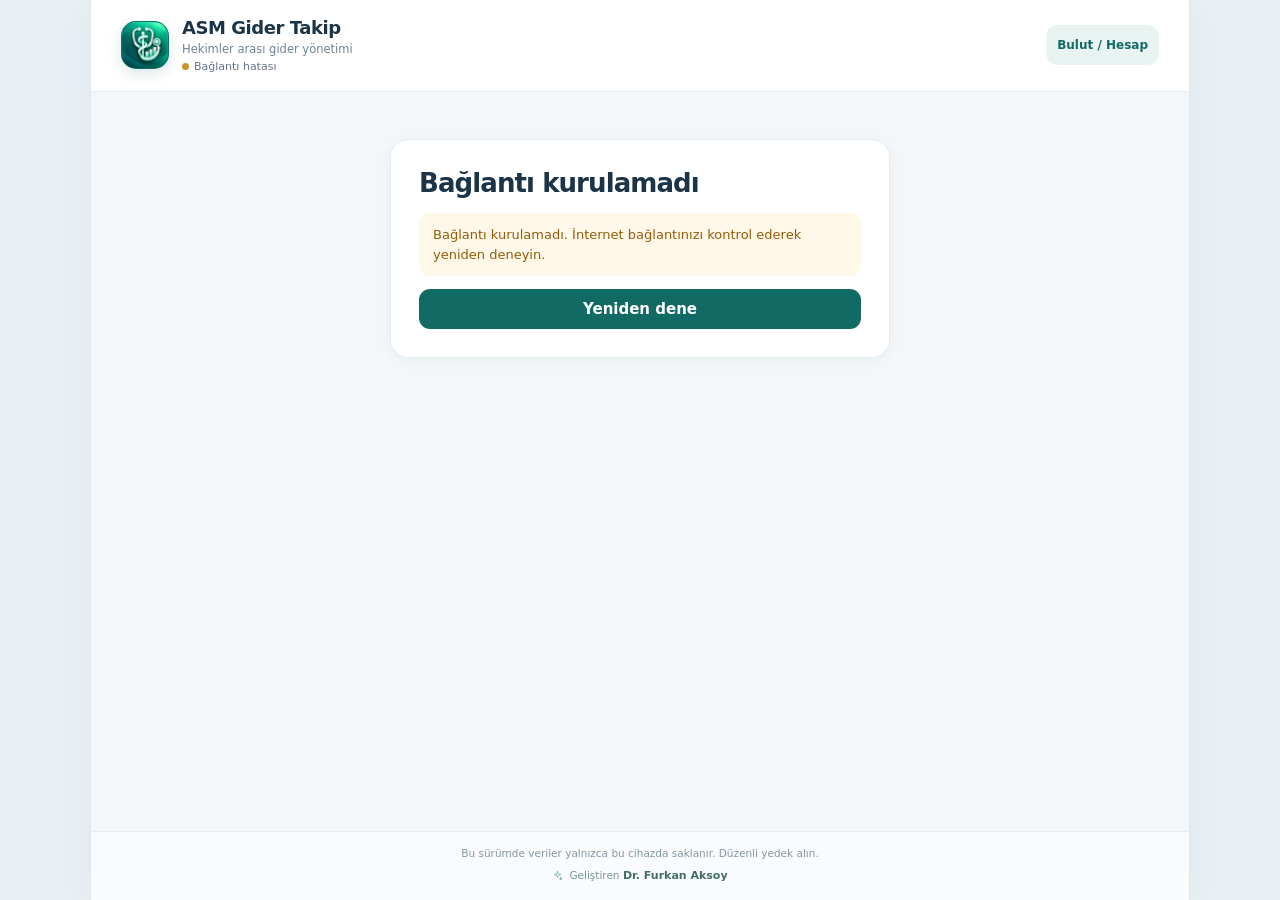
==== index.html @ 0de0dff7 "feat: per-device physician preference for default expense payer" ====
<!doctype html>
<html lang="tr">
<head>
  <meta charset="utf-8">
  <meta name="viewport" content="width=device-width,initial-scale=1,minimum-scale=1,maximum-scale=1,user-scalable=no,viewport-fit=cover">
  <meta name="theme-color" content="#116a64">
  <meta name="description" content="ASM gider ve hekimler arası hesaplaşma uygulaması">
  <meta name="apple-mobile-web-app-capable" content="yes">
  <meta name="apple-mobile-web-app-status-bar-style" content="default">
  <link rel="manifest" href="./manifest.webmanifest">
  <link rel="icon" href="./favicon-32.png?v=4" type="image/png" sizes="32x32">
  <link rel="icon" href="./favicon-48.png?v=4" type="image/png" sizes="48x48">
  <link rel="apple-touch-icon" href="./apple-touch-icon.png?v=4" sizes="180x180">
  <title>ASM Gider Takip</title>
  <link rel="stylesheet" href="./style.css?v=15">
</head>
<body class="app-booting">
  <div class="shell">
    <header>
      <div class="brand">
        <img class="logo" src="./icon-192.png?v=4" width="48" height="48" alt="" aria-hidden="true">
        <div class="brand-copy">
          <strong>ASM Gider Takip</strong>
          <small>Hekimler arası gider yönetimi</small>
          <span id="cloud-status" class="cloud-status"><span class="cloud-dot"></span>Güvenli bağlantı hazırlanıyor</span>
        </div>
      </div>
      <div class="header-actions">
        <button id="account" class="secondary" type="button" disabled>Hazırlanıyor</button>
        <button id="install" class="secondary" type="button" hidden>Yükle</button>
      </div>
    </header>
    <nav id="nav" aria-label="Ana menü" hidden>
      <button type="button" data-page="home" class="active"><span class="nav-icon" aria-hidden="true"><svg viewBox="0 0 24 24"><path d="m3 10 9-7 9 7"/><path d="M5 9v11h14V9"/><path d="M9 20v-7h6v7"/></svg></span><span class="nav-label">Özet</span></button>
      <button type="button" data-page="expenses"><span class="nav-icon" aria-hidden="true"><svg viewBox="0 0 24 24"><rect x="4" y="3" width="16" height="18" rx="2"/><path d="M8 8h8M8 12h8M8 16h5"/></svg></span><span class="nav-label">Giderler</span></button>
      <button type="button" data-page="doctors"><span class="nav-icon" aria-hidden="true"><svg viewBox="0 0 24 24"><circle cx="9" cy="8" r="3"/><path d="M3 20v-2a6 6 0 0 1 12 0v2M17 8h4M19 6v4M17 20h4"/></svg></span><span class="nav-label">Hekimler</span></button>
      <button type="button" data-page="settlement"><span class="nav-icon" aria-hidden="true"><svg viewBox="0 0 24 24"><path d="M4 7h16m-4-4 4 4-4 4M20 17H4m4-4-4 4 4 4"/></svg></span><span class="nav-label">Hesaplaşma</span></button>
    </nav>
    <main id="app" aria-live="polite">
      <div class="launch-screen" role="status" aria-label="Uygulama açılıyor">
        <img class="launch-screen__icon" src="./icon-192.png?v=4" width="76" height="76" alt="">
        <strong class="launch-screen__title">ASM Gider Takip</strong>
        <span class="launch-screen__subtitle">Güvenli oturum hazırlanıyor</span>
        <span class="launch-screen__spinner" aria-hidden="true"></span>
      </div>
    </main>
    <footer class="app-footer">
      <p id="footer-note">Güvenli bağlantı hazırlanıyor…</p>
      <div class="developer-credit" aria-label="Geliştiren Dr. Furkan Aksoy">
        <svg viewBox="0 0 24 24" fill="none" stroke="currentColor" stroke-width="1.7" stroke-linecap="round" stroke-linejoin="round" aria-hidden="true"><path d="m12 3 1.7 5.3L19 10l-5.3 1.7L12 17l-1.7-5.3L5 10l5.3-1.7z"/><path d="m19 16 .7 2.3L22 19l-2.3.7L19 22l-.7-2.3L16 19l2.3-.7z"/></svg>
        <span>Geliştiren <strong>Dr. Furkan Aksoy</strong></span>
      </div>
    </footer>
  </div>
  <script src="./cloud.js?v=12" defer></script>
  <script src="./allowance-math.js?v=14" defer></script>
  <script src="./pdf-report.js?v=13" defer></script>
  <script src="./app.js?v=15" defer></script>
</body>
</html>
---- style.css ----
:root{font-family:Inter,ui-sans-serif,system-ui,-apple-system,BlinkMacSystemFont,"Segoe UI",sans-serif;color:#1c3448;background:#eaf0f4;font-size:15px;-webkit-text-size-adjust:100%;font-synthesis:none}
*,*::before,*::after{box-sizing:border-box}
html{width:100%;min-width:0;overflow-x:clip}
body{margin:0;min-width:0;width:100%;overflow-x:clip}
button,input,select,textarea{font:inherit}
button{cursor:pointer;touch-action:manipulation;transition:background-color .15s,transform .15s}
button:active:not(:disabled){transform:translateY(1px)}
button:focus-visible,input:focus-visible,select:focus-visible,textarea:focus-visible{outline:3px solid #7cbcb1;outline-offset:2px}
button:disabled{cursor:not-allowed;opacity:.5}
.shell{min-height:100dvh;width:100%;max-width:1024px;margin-inline:auto;background:#f4f7f9;overflow:clip}
header{display:flex;align-items:center;justify-content:space-between;gap:12px;padding:16px clamp(14px,3.2vw,26px);background:#fff;border-bottom:1px solid #e5ebf0}
.brand{display:flex;align-items:center;gap:11px;min-width:0;flex:1}
.brand-copy{min-width:0}
.brand strong{display:block;font-size:18px;line-height:1.2;overflow-wrap:anywhere}
.brand small{display:block;color:#718096;font-size:11px;margin-top:3px;overflow-wrap:anywhere}
.logo{display:grid;flex:0 0 42px;place-items:center;width:42px;height:42px;background:#116a64;color:#fff;border-radius:12px;font-size:25px}
.header-actions{display:flex;align-items:center;gap:8px;min-width:0}
.header-actions button{font-size:12px;padding:9px 11px;min-width:0;max-width:180px;overflow-wrap:anywhere}
nav{display:grid;grid-template-columns:repeat(4,minmax(0,1fr));gap:7px;padding:9px clamp(10px,2vw,20px);background:#fff;border-bottom:1px solid #e5ebf0;position:sticky;top:0;z-index:3}
nav button{min-width:0;background:transparent;color:#64748b;padding:11px 5px;font-size:13px;line-height:1.3;white-space:normal}
nav button.active{background:#e4f2ef;color:#116a64}
main{width:100%;min-width:0;padding:clamp(12px,2.4vw,24px);min-height:70vh}
footer{padding:17px 12px;text-align:center;color:#8494a1;font-size:11px;line-height:1.5}
h1,h2,h3,p{overflow-wrap:anywhere}
h1{font-size:clamp(21px,3vw,26px);line-height:1.22;margin:0 0 6px;font-weight:780}
h2{font-size:17px;margin:0 0 15px;line-height:1.35}h3{font-size:15px;margin:0 0 12px}
p{line-height:1.5}.muted{color:#718096;font-size:13px}.fine{color:#718096;font-size:11px;line-height:1.5}
.grid{display:grid;grid-template-columns:repeat(2,minmax(0,1fr));gap:12px;margin-bottom:2px}
.grid>.card{min-width:0}
.card{min-width:0;background:#fff;border-radius:16px;padding:clamp(15px,2.3vw,20px);margin:0 0 14px;box-shadow:0 1px 7px #1733440d;border:1px solid #eaf0f3}
.card--soft{background:#eef6f4;border-color:#d9ebe7}
.metric{font-size:clamp(21px,2.9vw,30px);font-weight:760;line-height:1.25;margin-top:9px;letter-spacing:-.035em;font-variant-numeric:tabular-nums;overflow-wrap:anywhere}
.teal{color:#116a64}.green{color:#14804a}.red{color:#b42318}
.row{display:flex;align-items:center;justify-content:space-between;gap:12px;min-width:0}
.row>*{min-width:0}.wrap{flex-wrap:wrap}
.row-text,.item-main{flex:1 1 auto;min-width:0;overflow-wrap:anywhere}
.item{padding:14px 0;border-bottom:1px solid #edf0f3;min-width:0}.item:last-child{border-bottom:0}
.item strong,.item small{display:block;overflow-wrap:anywhere}.item small{color:#748294;margin-top:3px;font-size:12px;line-height:1.45}
.money-row{display:grid;grid-template-columns:minmax(0,1fr) minmax(105px,max-content);align-items:center;gap:12px}
.money-row .amount{text-align:right;min-width:0;max-width:100%;overflow-wrap:anywhere}
.amount{font-weight:750;font-variant-numeric:tabular-nums;line-height:1.35}
button{border:0;border-radius:10px;padding:11px 15px;background:#116a64;color:#fff;font-weight:680;max-width:100%;overflow-wrap:anywhere}
button.secondary,.secondary{background:#e9f3f1;color:#116a64}
button.danger{background:#fff0ee;color:#b42318}
.toolbar{display:flex;align-items:stretch;gap:9px;flex-wrap:wrap;margin:15px 0}
.toolbar>*{flex:1 1 170px;min-width:0}
.actions{display:flex;gap:8px;flex-wrap:wrap;margin-top:12px}.actions button{font-size:12px;padding:8px 12px;flex:0 1 auto}
input,select,textarea{width:100%;max-width:100%;min-width:0;padding:12px;border:1px solid #d8e1e8;border-radius:10px;color:#193248;background:#fff}
textarea{resize:vertical}input[type=file]{max-width:100%}input[type=date],input[type=month]{min-height:44px}
label{display:block;font-size:13px;font-weight:650;margin:12px 0 6px}
.checkrow{display:grid;grid-template-columns:20px minmax(0,1fr) minmax(0,96px);gap:10px;align-items:center;padding:10px 0;border-bottom:1px solid #f0f3f6;min-width:0}
.checkrow:last-of-type{border-bottom:0}.checkrow input[type=checkbox]{width:18px;height:18px;accent-color:#116a64}.checkrow label{margin:0;overflow-wrap:anywhere}.share-input{width:100%;min-width:0}
.hint{font-size:12px;color:#64748b;line-height:1.5}
.warning,.success,.info{padding:12px 14px;border-radius:11px;font-size:13px;line-height:1.5;overflow-wrap:anywhere}
.warning{background:#fff7e7;color:#925c0b}.success{background:#e5f6ed;color:#176b43}.info{background:#eaf4fc;color:#245c7f}
.empty{text-align:center;color:#748294;padding:24px 12px}.wide{width:100%}.pill{background:#f1f5f9;border-radius:10px;padding:10px}
.section-heading{margin:22px 0 12px}.select-month{width:185px;max-width:100%;flex:0 1 185px}.divider{border:0;border-top:1px solid #edf0f3;margin:17px 0}
.page-heading{display:flex;align-items:center;justify-content:space-between;gap:12px;flex-wrap:wrap;margin-bottom:18px;min-width:0}.page-heading>div{min-width:0}.page-heading .muted{margin:0}
.form-grid{display:grid;grid-template-columns:repeat(2,minmax(0,1fr));gap:0 16px}.field{min-width:0}
.tag{background:#e9f3f1;color:#116a64;border-radius:100px;padding:6px 9px;font-size:11px;font-weight:650;display:inline-flex;align-items:center;gap:6px}
.breadcrumb{color:#116a64;font-size:12px;font-weight:700;margin:0 0 8px}
.receipt-value{font-size:clamp(21px,3vw,27px);font-weight:800;font-variant-numeric:tabular-nums;overflow-wrap:anywhere}
.backup-control{display:flex;align-items:center;justify-content:center;min-height:42px;text-align:center;font-size:13px;font-weight:700;cursor:pointer;margin:0;border-radius:10px;padding:10px;background:#e9f3f1;color:#116a64}
.backup-control input{display:none}
.cloud-status{display:inline-flex;align-items:center;gap:5px;font-size:11px;color:#64748b;margin-top:4px}
.cloud-dot{width:7px;height:7px;border-radius:50%;background:#c99429;display:inline-block;flex:none}.cloud-dot--online{background:#14804a}
.auth-layout{max-width:500px;margin:18px auto}.auth-layout .card{padding:clamp(18px,4vw,28px)}
.auth-layout h1{margin-bottom:14px}.form-note{font-size:12px;color:#64748b;line-height:1.5}
.account-summary{display:flex;justify-content:space-between;align-items:center;gap:12px;flex-wrap:wrap}
.member-grid{display:grid;grid-template-columns:minmax(0,1fr) auto;gap:10px;align-items:center}
.member-grid>*{min-width:0}.member-name{overflow-wrap:anywhere}.loading-state{padding:30px;text-align:center;color:#64748b}
@media(max-width:650px){.grid{grid-template-columns:1fr}.form-grid{grid-template-columns:1fr}}
@media(max-width:530px){header{padding:12px 13px}.logo{width:38px;height:38px;flex-basis:38px}.brand strong{font-size:15px}.brand small{font-size:10px}.header-actions button{padding:8px 9px;font-size:11px}nav{gap:4px;padding:8px 7px}nav button{font-size:11px;padding:10px 3px}main{padding:12px}.card{padding:15px;border-radius:14px}.page-heading{align-items:stretch}.select-month{width:100%;flex:1 1 100%}.row.mobile-stack{flex-direction:column;align-items:stretch}.money-row{grid-template-columns:minmax(0,1fr);gap:5px}.money-row .amount{text-align:left}.toolbar>*{flex:1 1 100%}.item--action .actions{margin-top:10px}.metric{font-size:26px}.checkrow{grid-template-columns:19px minmax(0,1fr) 86px;gap:8px}.checkrow input.share-input{font-size:13px;padding:9px 6px}.auth-layout{margin:4px auto}}
@media(max-width:340px){.brand small{display:none}.brand strong{font-size:13px}.header-actions button{font-size:10px;padding:8px 7px}.checkrow{grid-template-columns:18px minmax(0,1fr) 72px;gap:5px}}

@media(min-width:531px){.transfer-row .toolbar{justify-content:flex-end}.transfer-row .toolbar>*{flex:0 1 auto;min-width:180px}}

/* v3 · Mobile-first navigation, consistent iconography and visual refinement. */
:root {
  --brand: #116a64;
  --brand-dark: #0b554e;
  --page: #f3f7f9;
  --ink: #1c3448;
  --line: #e4ebef;
  --muted: #607487;
}
html { scroll-behavior: smooth; overscroll-behavior-x: none; }
body { background: #e9f0f4; overscroll-behavior-x: none; }
.shell { max-width: 1100px; background: var(--page); box-shadow: 0 8px 38px rgba(20, 49, 66, .045); }
header { min-height: 85px; padding: 17px clamp(16px, 3vw, 30px); }
.brand { gap: 13px; }
.logo {
  width: 48px; height: 48px; flex-basis: 48px; flex-shrink: 0;
  border-radius: 15px; background: linear-gradient(140deg, #147d74, #0a5953);
  box-shadow: 0 7px 16px rgba(10, 89, 83, .14);
}
.logo svg { display: block; width: 29px; height: 29px; }
.brand strong { font-weight: 780; letter-spacing: -.025em; font-size: 18px; }
.brand small { font-size: 11.5px; color: #708395; }
.header-actions button { border-radius: 12px; min-height: 40px; }
nav {
  gap: 9px; padding: 9px clamp(12px, 2.4vw, 26px);
  background: #fff;
}
nav button {
  display: flex; flex-direction: row; align-items: center; justify-content: center;
  min-height: 61px; gap: 10px; padding: 9px 12px;
  font-size: 14px; font-weight: 690;
  border-radius: 14px; color: #536b7c; line-height: 1.2;
  transition: background .18s, color .18s;
}
nav button:not(.active):hover { background: #f2f7f8; color: var(--brand-dark); }
nav button.active { background: #e9f5f1; color: var(--brand-dark); }
nav .nav-icon {
  width: 36px; height: 36px; display: grid; place-items: center;
  flex: 0 0 36px; border-radius: 11px;
  background: #f0f5f6; color: #56717d;
}
nav button.active .nav-icon { background: #d7ece5; color: var(--brand); }
nav .nav-icon svg {
  display: block; width: 22px; height: 22px; fill: none;
  stroke: currentColor; stroke-width: 1.9;
  stroke-linecap: round; stroke-linejoin: round;
}
nav .nav-label { min-width: 0; overflow-wrap: normal; white-space: nowrap; }
nav[hidden] { display: none !important; }
main { min-height: 65vh; padding: clamp(16px, 2.8vw, 29px); }
h1 { font-weight: 780; letter-spacing: -.035em; }
h2 { font-weight: 740; letter-spacing: -.018em; }
.page-heading { margin-bottom: 20px; }
.page-heading .muted { font-size: 13px; }
.card {
  border-radius: 18px; border-color: var(--line);
  box-shadow: 0 3px 14px rgba(22, 51, 72, .035);
  padding: clamp(17px, 2.3vw, 23px);
  margin-bottom: 15px;
}
.card--soft { background: #edf6f2; border-color: #dcece6; }
.grid { gap: 13px; margin-bottom: 16px; }
.grid .card { margin-bottom: 0; }
.metric, .receipt-value { letter-spacing: -.045em; }
.metric { margin-top: 10px; margin-bottom: 4px; font-size: clamp(23px, 2.8vw, 31px); }
.muted, .fine, .hint { color: var(--muted); }
.item { padding: 15px 0; }
.money-row { grid-template-columns: minmax(0, 1fr) minmax(105px,max-content); gap: 14px; }
.amount { letter-spacing: -.025em; }
button { border-radius: 11px; }
button.secondary, .secondary { background: #e9f3f1; }
input, select, textarea { min-height: 44px; border-radius: 11px; }
input:focus, select:focus, textarea:focus { border-color: #29968b; }
.select-month { border-color: #cfdfdb; background: #fff; }
.app-footer {
  border-top: 1px solid var(--line);
  display: flex; flex-direction: column; align-items: center; justify-content: center;
  gap: 11px; padding: 23px 20px 26px;
  background: rgba(255,255,255,.65);
}
.app-footer #footer-note { margin: 0; text-align: center; color: #7a8b9b; font-size: 11px; }
.developer-credit {
  display: inline-flex; align-items: center; justify-content: center;
  gap: 8px; max-width: 100%; padding: 8px 13px;
  background: #edf6f3; border: 1px solid #dcebe5;
  border-radius: 999px; color: #56766d;
  font-size: 11px; line-height: 1.3; letter-spacing: .015em;
}
.developer-credit svg { width: 14px; height: 14px; flex-shrink: 0; color: #3e8d7c; }
.developer-credit strong { font-size: 12px; font-weight: 750; color: #205f56; letter-spacing: .004em; }
@media (min-width: 1100px) { .shell { border-left: 1px solid #e2eaef; border-right: 1px solid #e2eaef; } }
@media (max-width: 700px) {
  .grid { grid-template-columns: 1fr; }
}
@media (max-width: 650px) {
  :root { -webkit-text-size-adjust: 100%; }
  html, body { width: 100%; max-width: 100%; }
  .shell { padding-bottom: calc(88px + env(safe-area-inset-bottom)); }
  header { min-height: 74px; padding: 12px 15px; }
  .logo { width: 43px; height: 43px; flex-basis: 43px; border-radius: 13px; }
  .logo svg { width: 27px; height: 27px; }
  .brand strong { font-size: 16px; }
  .brand small { font-size: 10.5px; }
  .header-actions button { min-height: 39px; font-size: 12px; padding: 9px 11px; }
  nav {
    position: fixed; bottom: 0; top: auto; left: 0; right: 0;
    width: 100%; max-width: 1100px; margin-inline: auto;
    grid-template-columns: repeat(4, minmax(0, 1fr));
    gap: 4px; padding: 7px 8px calc(8px + env(safe-area-inset-bottom));
    background: rgba(255,255,255,.98); border-top: 1px solid #dfe9ed;
    border-bottom: none; z-index: 40; box-shadow: 0 -6px 24px rgba(22, 51, 72, .08);
  }
  nav button {
    flex-direction: column; gap: 4px; min-height: 66px;
    padding: 6px 1px 7px; font-size: 11.5px; font-weight: 690;
    border-radius: 13px;
  }
  nav .nav-icon { width: 36px; height: 36px; flex-basis: 36px; border-radius: 11px; }
  nav .nav-icon svg { width: 24px; height: 24px; stroke-width: 1.9; }
  nav .nav-label { font-size: clamp(10px, 2.75vw, 11.5px); }
  main { padding: 16px 13px; min-height: 68vh; }
  .card { border-radius: 16px; padding: 17px; }
  .page-heading { margin-bottom: 17px; }
  .metric { font-size: clamp(23px, 7vw, 29px); }
  .app-footer { padding: 21px 14px 24px; }
  input, select, textarea { font-size: 16px; }
  input[type=checkbox] { min-height: auto; }
}
@media (max-width: 365px) {
  header { gap: 7px; padding: 11px 10px; }
  .brand { gap: 8px; }
  .brand strong { font-size: 14px; }
  .brand small { font-size: 10px; }
  .header-actions { gap: 5px; }
  .header-actions button { font-size: 11px; padding: 8px; }
  .card { padding: 14px; }
  nav { gap: 2px; padding-left: 5px; padding-right: 5px; }
  nav .nav-icon { width: 33px; height: 33px; flex-basis: 33px; }
  nav .nav-icon svg { width: 22px; height: 22px; }
}
@media (prefers-reduced-motion: reduce) { html { scroll-behavior: auto; } button, nav button { transition: none; } }
/* v4 · Match the in-app brand image with iOS / Android home-screen icon. */
.logo {
  display: block;
  object-fit: cover;
  flex-shrink: 0;
  background: #0b7568;
  border: 1px solid rgba(13,111,95,.12);
  box-shadow: 0 5px 14px rgba(0,84,78,.14);
}

/* v5: stable branded launch state while auth and workspace resolve. */
.launch-screen {
  min-height: min(62vh, 560px);
  display: flex;
  flex-direction: column;
  align-items: center;
  justify-content: center;
  gap: 14px;
  padding: 38px 18px;
  text-align: center;
  color: #1d4e4c;
}
.launch-screen__icon {
  display: block;
  width: 76px;
  height: 76px;
  border-radius: 19px;
  box-shadow: 0 10px 28px rgba(15, 105, 98, .18);
}
.launch-screen__title {font-size: 21px;line-height: 1.3;letter-spacing: -.03em;font-weight: 770;}
.launch-screen__subtitle {color: #607e81;font-size: 13px;line-height: 1.5;}
.launch-screen__spinner {
  width: 26px;
  height: 26px;
  margin-top: 8px;
  border: 3px solid #d5eae4;
  border-top-color: #128378;
  border-radius: 50%;
  animation: asm-launch-spin .9s linear infinite;
}
@keyframes asm-launch-spin {to{transform:rotate(360deg)}}
.app-booting .app-footer {visibility: hidden;}
@media(prefers-reduced-motion:reduce){.launch-screen__spinner{animation:none;border-top-color:#128378}}

/* v6 · Lean app footer and one scrollable page without a fake blank bottom. */
.shell {
  display: flex;
  flex-direction: column;
  min-height: 100dvh;
}
.shell > header { flex: 0 0 auto; }
.shell > nav:not([hidden]) { flex: 0 0 auto; }
.shell > main {
  flex: 1 1 auto;
  min-height: 0;
}
.app-footer {
  flex: 0 0 auto;
  margin-top: auto;
  gap: 6px;
  padding: 14px 18px 17px;
  border-top: 1px solid #e5edef;
  background: rgba(255,255,255,.55);
}
.app-footer #footer-note {
  max-width: 580px;
  margin: 0;
  color: #8596a1;
  font-size: 10.5px;
  line-height: 1.45;
}
.developer-credit {
  display: inline-flex;
  width: auto;
  max-width: 100%;
  align-items: center;
  justify-content: center;
  gap: 6px;
  margin-inline: auto;
  padding: 0;
  border: 0;
  border-radius: 0;
  background: none;
  box-shadow: none;
  color: #7a9691;
  font-size: 10.5px;
  font-weight: 400;
  letter-spacing: 0;
  line-height: 1.4;
}
.developer-credit svg { width: 11px; height: 11px; color: #65a093; opacity: .88; }
.developer-credit strong { font-size: 11px; font-weight: 650; color: #426e65; letter-spacing: 0; }
.app-booting .app-footer { display: none; }
@media (max-width: 650px) {
  .shell { padding-bottom: 0; }
  body.has-bottom-nav .shell {
    /* The navigation bar is fixed: reserve space only when it is visible. */
    padding-bottom: calc(83px + env(safe-area-inset-bottom));
  }
  .shell > main { min-height: 0; }
  .app-footer {
    padding: 12px 14px 16px;
    gap: 6px;
  }
  .app-footer #footer-note { font-size: 10px; }
  .developer-credit { font-size: 10px; }
  .developer-credit strong { font-size: 10.5px; }
}

/* v8 · Backup actions live under Account / Data Management. */
.data-management { padding: 0; overflow: hidden; }
.data-management__summary {
  display: flex; align-items: center; justify-content: space-between;
  gap: 14px; min-width: 0; padding: 17px 20px;
  cursor: pointer; list-style: none;
}
.data-management__summary::-webkit-details-marker { display: none; }
.data-management__summary::marker { content: ""; }
.data-management__summary:focus-visible { outline: 3px solid #7cbcb1; outline-offset: -3px; }
.data-management__label { display: flex; flex-direction: column; gap: 4px; min-width: 0; }
.data-management__label strong { font-size: 15px; font-weight: 740; color: #264a53; }
.data-management__label small { color: #7a8d99; font-size: 12px; line-height: 1.3; }
.data-management__chevron {
  width: 10px; height: 10px; flex: 0 0 10px;
  border-right: 2px solid #60887f; border-bottom: 2px solid #60887f;
  transform: rotate(45deg); transition: transform .16s ease;
  margin: -5px 4px 0 0;
}
.data-management details[open] .data-management__chevron { transform: rotate(225deg); margin-top: 5px; }
.data-management__content { padding: 14px 20px 19px; border-top: 1px solid #e4ecee; }
.data-management__content .muted { margin: 0 0 12px; }
.data-management__content .toolbar { margin: 0 0 8px; }
.data-management__content .fine { margin: 0; }
@media(max-width:530px) {
  .data-management__summary { padding: 15px 16px; }
  .data-management__content { padding: 14px 16px 17px; }
}
@media(prefers-reduced-motion:reduce) { .data-management__chevron { transition: none; } }

/* v9: monthly allowance inputs and doctor's reconciled balances */
.allowance-row {
  display:grid;grid-template-columns:minmax(0,1fr) minmax(115px,auto);
  gap:12px;align-items:center;padding:13px 0;
  border-bottom:1px solid #eaf0f3;min-width:0;
}
.allowance-row:last-of-type{border-bottom:0}
.allowance-row__person,.allowance-row__amount{min-width:0;display:flex;flex-direction:column;gap:5px}
.allowance-row__person strong{font-weight:720;overflow-wrap:anywhere}
.allowance-row__person small{font-size:11px;color:#788a98}
.allowance-row__amount{align-items:flex-end;gap:7px;font-variant-numeric:tabular-nums}
.allowance-row__amount strong{font-size:15px;white-space:nowrap}
.allowance-row__amount button{font-size:12px;padding:8px 11px}
.allowance-breakdown{padding:15px 0;border-bottom:1px solid #e6eff1}
.allowance-breakdown:last-of-type{border-bottom:0}
.allowance-breakdown>strong{display:block;font-size:15px;color:#234354;margin-bottom:10px}
.allowance-breakdown__grid{
  display:grid;grid-template-columns:minmax(0,1fr) minmax(110px,auto);
  gap:7px 13px;align-items:baseline;font-size:12px;min-width:0;
}
.allowance-breakdown__grid span{color:#60788a;min-width:0;overflow-wrap:anywhere}
.allowance-breakdown__grid b{text-align:right;font-size:12px;font-variant-numeric:tabular-nums;overflow-wrap:anywhere}
@media(max-width:380px){
  .allowance-row{grid-template-columns:minmax(0,1fr) minmax(110px,auto);gap:8px}
  .allowance-row__amount button{padding:7px 9px;font-size:11px}
  .allowance-breakdown__grid{grid-template-columns:minmax(0,1fr) minmax(95px,auto);gap:7px}
}

/* v11: clear inline authentication feedback without intrusive browser alerts. */
.auth-feedback {
  margin: 12px 0 0;
  font-size: 13px;
  line-height: 1.55;
  overflow-wrap: anywhere;
}
.auth-feedback[hidden] { display: none; }

/* v13: mobile-friendly month switcher and transparent carried allowances */
.month-switcher {
  display: flex;
  flex: 0 1 auto;
  align-items: center;
  justify-content: flex-end;
  gap: 8px;
  flex-wrap: wrap;
  min-width: 0;
}
.month-switcher .select-month {
  flex: 0 1 185px;
  width: 185px;
  min-width: 0;
}
.month-switcher #current-month {
  flex: 0 0 auto;
  padding: 10px 12px;
  font-size: 12px;
  white-space: nowrap;
}
.allowance-row__person small {line-height: 1.45;}
@media(max-width:530px) {
  .month-switcher {width:100%; justify-content:flex-start;}
  .month-switcher .select-month {width:auto; flex:1 1 160px;}
}

/* v14: safe physician archival. Keep destructive deletion visually distinct. */
.doctor-roster-row {
  display:grid;
  grid-template-columns:minmax(0,1fr) max-content;
  gap:12px;align-items:center;
}
.doctor-roster-row .item-main {min-width:0;overflow-wrap:anywhere;}
.doctor-roster-row button {font-size:12px;padding:9px 12px;min-width:85px;}
.archived-roster {padding:0;overflow:hidden;}
.archived-roster details summary {
  display:block;cursor:pointer;padding:17px 19px;
  color:#264a53;font-weight:700;font-size:14px;
  list-style:disclosure-closed;
}
.archived-roster details[open] summary {border-bottom:1px solid #e4ecee;}
.archived-roster details>p,
.archived-roster details>.doctor-roster-row {margin-left:19px;margin-right:19px;}
.archived-roster details>.doctor-roster-row:last-child {margin-bottom:15px;}
@media(max-width:530px) {
  .doctor-roster-row {grid-template-columns:minmax(0,1fr) max-content;gap:8px;}
  .doctor-roster-row button {min-width:72px;padding:8px 9px;}
}

/* v15 · Per-device default payer, with explicit consent and clear account scope. */
.device-doctor-settings .row {margin-bottom:10px;}
.device-doctor-settings select {width:100%;max-width:100%;margin-bottom:12px;}
.device-doctor-settings .toolbar {margin:0 0 10px;}
.device-doctor-note {
  margin:5px 0 12px;
  padding:9px 11px;
  border-radius:10px;
  background:#e9f3f1;
  color:#245a54;
  font-size:12px;
  line-height:1.45;
}
.device-doctor-settings .fine {margin-bottom:0;}
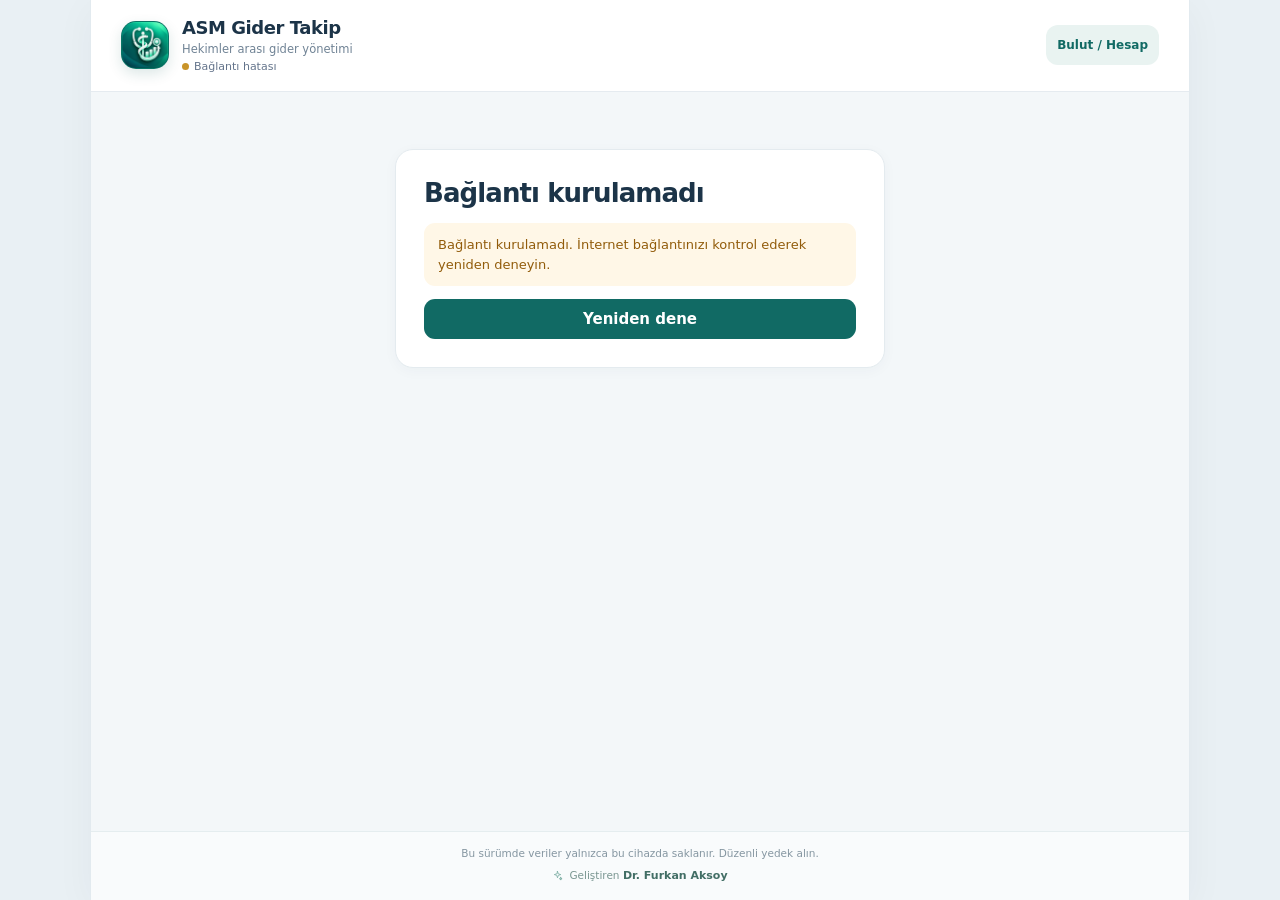
==== commit 17270133: "feat: clearer sign-in and sign-up flows with inline guidance and confirmation" ====
--- a/index.html
+++ b/index.html
@@ -12,7 +12,7 @@
   <link rel="icon" href="./favicon-48.png?v=4" type="image/png" sizes="48x48">
   <link rel="apple-touch-icon" href="./apple-touch-icon.png?v=4" sizes="180x180">
   <title>ASM Gider Takip</title>
-  <link rel="stylesheet" href="./style.css?v=15">
+  <link rel="stylesheet" href="./style.css?v=16">
 </head>
 <body class="app-booting">
   <div class="shell">
@@ -55,6 +55,6 @@
   <script src="./cloud.js?v=12" defer></script>
   <script src="./allowance-math.js?v=14" defer></script>
   <script src="./pdf-report.js?v=13" defer></script>
-  <script src="./app.js?v=15" defer></script>
+  <script src="./app.js?v=16" defer></script>
 </body>
 </html>
--- a/style.css
+++ b/style.css
@@ -456,3 +456,116 @@
   line-height:1.45;
 }
 .device-doctor-settings .fine {margin-bottom:0;}
+
+/* v16 · Focused sign-in and registration experience */
+.auth-layout {
+  max-width: 490px;
+  margin: clamp(9px, 3.5vh, 28px) auto 32px;
+}
+.auth-card {
+  border: 1px solid #e1ebeb;
+  border-radius: 22px;
+  box-shadow: 0 10px 32px rgba(21, 66, 73, .065);
+}
+.auth-intro .breadcrumb { display:block; margin:0 0 7px; letter-spacing:.045em; font-size:10px; }
+.auth-intro h1 { font-size:clamp(23px, 3vw, 28px); letter-spacing:-.035em; margin:0 0 9px; }
+.auth-intro .muted { margin:0; line-height:1.65; font-size:13px; }
+.auth-symbol {
+  width:48px; height:48px;
+  border-radius:14px; display:grid; place-items:center;
+  color:#116a64; background:#e7f5f0;
+  margin-bottom:16px;
+}
+.auth-symbol svg { width:26px; height:26px; }
+.auth-mode-switch {
+  display:grid; grid-template-columns:repeat(2,minmax(0,1fr));
+  gap:5px; padding:5px; margin:23px 0 22px;
+  border:1px solid #e3ebee; border-radius:13px;
+  background:#f0f5f6;
+}
+.auth-mode-button {
+  min-width:0; min-height:45px; padding:10px 8px;
+  border-radius:9px; background:transparent;
+  color:#596f7d; font-size:13px; font-weight:680;
+  box-shadow:none; transition:background .15s,color .15s,box-shadow .15s;
+}
+.auth-mode-button:not(.is-active):hover { background:#e5eeef; color:#174e51; }
+.auth-mode-button.is-active {
+  color:#116a64; background:white;
+  box-shadow:0 2px 7px rgba(30, 64, 75, .085);
+}
+.auth-form { min-width:0; }
+.auth-form label { display:block; margin:0 0 8px; font-size:13px; font-weight:680; color:#284556; }
+.auth-form input {
+  width:100%; min-height:49px; background:#fff;
+  border-color:#cddce3; border-radius:11px;
+  padding:12px 14px; font-size:15px;
+}
+.auth-form input::placeholder { color:#91a2ae; opacity:1; }
+.auth-field-heading,.auth-confirm-group>label { margin-top:17px; }
+.auth-password-field { position:relative; min-width:0; }
+.auth-password-field input { padding-right:84px; }
+.auth-password-toggle {
+  position:absolute; top:6px; right:6px; bottom:6px;
+  display:flex; align-items:center; justify-content:center;
+  min-width:68px; padding:4px 9px; border-radius:8px;
+  color:#2e706b; background:#ebf5f2;
+  font-size:12px; font-weight:700;
+}
+.auth-password-toggle:hover { background:#dcefe9; }
+.auth-helper { color:#647c89; font-size:12px; line-height:1.5; margin:9px 0 0; }
+.auth-submit {
+  width:100%; min-height:50px; margin-top:23px;
+  display:flex; align-items:center; justify-content:center;
+  gap:10px; border-radius:11px; font-size:14px;
+  background:#116a64;
+}
+.auth-submit:hover:not(:disabled) { background:#0e5550; }
+.auth-submit.is-loading { cursor:progress; opacity:.85; }
+.auth-submit-spinner {
+  display:none; width:17px; height:17px; border-radius:50%;
+  border:2px solid rgba(255,255,255,.35);
+  border-top-color:#fff; animation:auth-submit-rotate .75s linear infinite;
+}
+.auth-submit.is-loading .auth-submit-spinner { display:block; }
+@keyframes auth-submit-rotate { to { transform:rotate(360deg); } }
+.auth-card .auth-feedback { margin:17px 0 0; padding:13px 14px; border-radius:11px; font-size:13px; }
+.auth-card .auth-feedback[hidden] { display:none; }
+.auth-bottom {
+  border-top:1px solid #e9eff1;
+  margin-top:23px; padding-top:17px; text-align:center;
+}
+.auth-bottom>p { font-size:13px; margin:0; color:#566b79; }
+.auth-bottom .form-note { font-size:12px; margin-top:12px; color:#70828c; }
+.auth-link {
+  display:inline; background:transparent; color:#116a64;
+  padding:0 2px; font-size:inherit; font-weight:730;
+  border-radius:4px; text-decoration:underline; text-underline-offset:3px;
+}
+.auth-link:hover { color:#084d48; }
+.auth-link:disabled { color:#9aafb4; }
+@media(max-width:530px) {
+  .auth-layout {margin:6px auto 20px;}
+  .auth-layout .auth-card {padding:21px 17px; border-radius:17px;}
+  .auth-mode-switch {margin-top:19px; margin-bottom:19px;}
+}
+@media(prefers-reduced-motion:reduce) {
+  .auth-submit-spinner { animation:none; border-top-color:#b9f0df; }
+  .auth-mode-button {transition:none;}
+}
+
+/* v16 · Account creation acknowledgement */
+.auth-complete { text-align:center; padding:17px 2px 3px; }
+.auth-complete-symbol {
+  display:grid; place-items:center; width:53px; height:53px;
+  border-radius:50%; margin:0 auto 15px; font-size:25px; font-weight:780;
+  color:#126747; background:#e3f5e9;
+}
+.auth-complete h2 { margin:0 0 10px; font-size:19px; color:#254556; }
+.auth-complete p { margin:0 0 13px; font-size:13px; line-height:1.65; color:#5b7080; }
+.auth-complete p strong { color:#1c4c50; overflow-wrap:anywhere; }
+.auth-complete .auth-complete-note {
+  text-align:left; padding:12px 14px; font-size:12px;
+  background:#f1f7f8; color:#597381; border-radius:10px;
+}
+.auth-complete .auth-submit { margin-top:17px; }
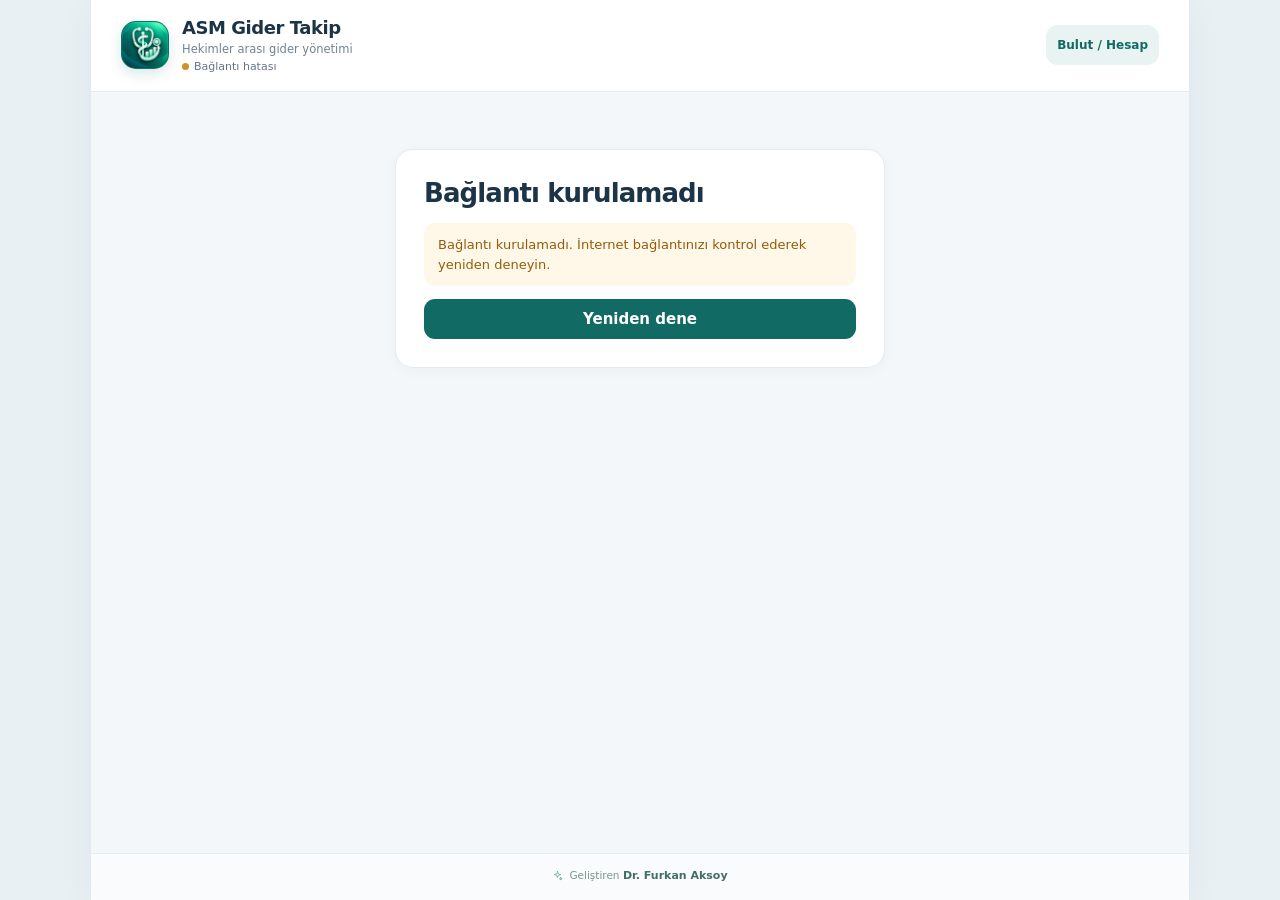
==== commit 71979f1d: "style: remove redundant footer notice and login plus icon" ====
--- a/index.html
+++ b/index.html
@@ -12,7 +12,7 @@
   <link rel="icon" href="./favicon-48.png?v=4" type="image/png" sizes="48x48">
   <link rel="apple-touch-icon" href="./apple-touch-icon.png?v=4" sizes="180x180">
   <title>ASM Gider Takip</title>
-  <link rel="stylesheet" href="./style.css?v=16">
+  <link rel="stylesheet" href="./style.css?v=17">
 </head>
 <body class="app-booting">
   <div class="shell">
@@ -45,7 +45,6 @@
       </div>
     </main>
     <footer class="app-footer">
-      <p id="footer-note">Güvenli bağlantı hazırlanıyor…</p>
       <div class="developer-credit" aria-label="Geliştiren Dr. Furkan Aksoy">
         <svg viewBox="0 0 24 24" fill="none" stroke="currentColor" stroke-width="1.7" stroke-linecap="round" stroke-linejoin="round" aria-hidden="true"><path d="m12 3 1.7 5.3L19 10l-5.3 1.7L12 17l-1.7-5.3L5 10l5.3-1.7z"/><path d="m19 16 .7 2.3L22 19l-2.3.7L19 22l-.7-2.3L16 19l2.3-.7z"/></svg>
         <span>Geliştiren <strong>Dr. Furkan Aksoy</strong></span>
@@ -55,6 +54,6 @@
   <script src="./cloud.js?v=12" defer></script>
   <script src="./allowance-math.js?v=14" defer></script>
   <script src="./pdf-report.js?v=13" defer></script>
-  <script src="./app.js?v=16" defer></script>
+  <script src="./app.js?v=17" defer></script>
 </body>
 </html>
--- a/style.css
+++ b/style.css
@@ -152,10 +152,9 @@
 .app-footer {
   border-top: 1px solid var(--line);
   display: flex; flex-direction: column; align-items: center; justify-content: center;
-  gap: 11px; padding: 23px 20px 26px;
+  gap: 0; padding: 15px 20px 18px;
   background: rgba(255,255,255,.65);
 }
-.app-footer #footer-note { margin: 0; text-align: center; color: #7a8b9b; font-size: 11px; }
 .developer-credit {
   display: inline-flex; align-items: center; justify-content: center;
   gap: 8px; max-width: 100%; padding: 8px 13px;
@@ -275,17 +274,10 @@
 .app-footer {
   flex: 0 0 auto;
   margin-top: auto;
-  gap: 6px;
+  gap: 0;
   padding: 14px 18px 17px;
   border-top: 1px solid #e5edef;
   background: rgba(255,255,255,.55);
-}
-.app-footer #footer-note {
-  max-width: 580px;
-  margin: 0;
-  color: #8596a1;
-  font-size: 10.5px;
-  line-height: 1.45;
 }
 .developer-credit {
   display: inline-flex;
@@ -318,9 +310,8 @@
   .shell > main { min-height: 0; }
   .app-footer {
     padding: 12px 14px 16px;
-    gap: 6px;
+    gap: 0;
   }
-  .app-footer #footer-note { font-size: 10px; }
   .developer-credit { font-size: 10px; }
   .developer-credit strong { font-size: 10.5px; }
 }
@@ -470,13 +461,6 @@
 .auth-intro .breadcrumb { display:block; margin:0 0 7px; letter-spacing:.045em; font-size:10px; }
 .auth-intro h1 { font-size:clamp(23px, 3vw, 28px); letter-spacing:-.035em; margin:0 0 9px; }
 .auth-intro .muted { margin:0; line-height:1.65; font-size:13px; }
-.auth-symbol {
-  width:48px; height:48px;
-  border-radius:14px; display:grid; place-items:center;
-  color:#116a64; background:#e7f5f0;
-  margin-bottom:16px;
-}
-.auth-symbol svg { width:26px; height:26px; }
 .auth-mode-switch {
   display:grid; grid-template-columns:repeat(2,minmax(0,1fr));
   gap:5px; padding:5px; margin:23px 0 22px;
